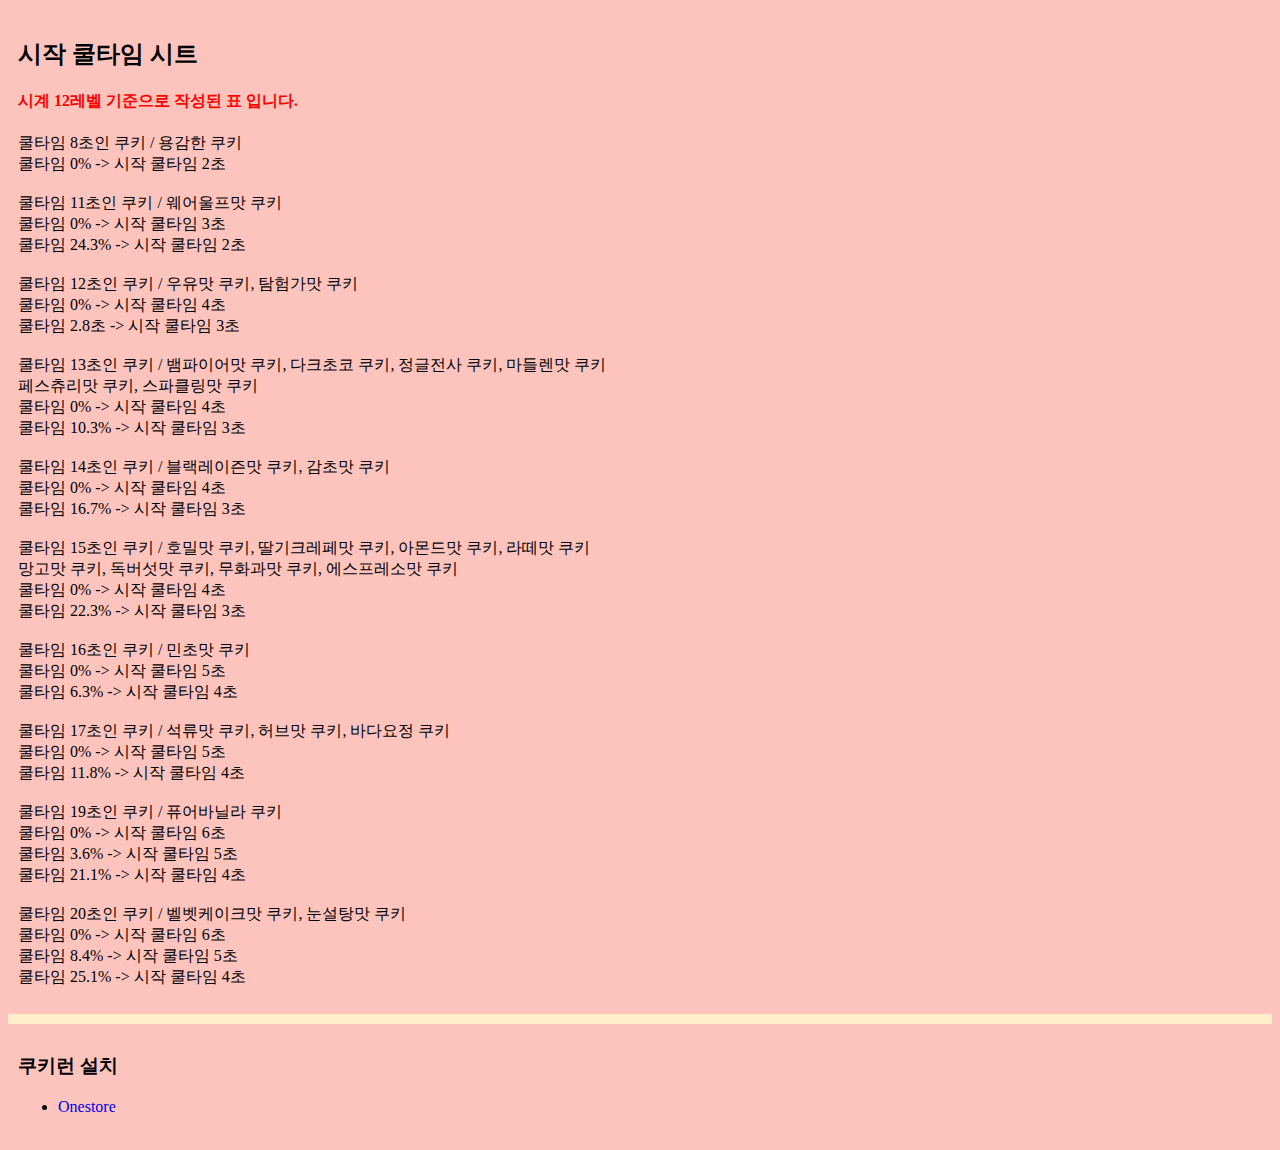
==== ArenaTip.html @ e231dcb0 "Initial commit" ====
<!DOCTYPE html>
<html lang="en">
  <head>
    <meta charset="UTF-8" />
    <title>CookingDom Introduction</title>
    <link rel="stylesheet" type="text/css" href="File/css/introduction.css" />
  </head>
  <body style="background-color: #fdc4bd">
    <div class="introduction-section">
      <div class="introduction-subsection" style="padding: 10px">
        <h2>시작 쿨타임 시트</h2>
        <h4 style="color: red">시계 12레벨 기준으로 작성된 표 입니다. </h4>
        <p>
          쿨타임 8초인 쿠키 / 용감한 쿠키<br />
          쿨타임 0%    -> 시작 쿨타임 2초<br />

          <br />
          쿨타임 11초인 쿠키 / 웨어울프맛 쿠키<br />
          쿨타임 0%    -> 시작 쿨타임 3초<br />
          쿨타임 24.3% -> 시작 쿨타임 2초<br />

          <br />
          쿨타임 12초인 쿠키 / 우유맛 쿠키, 탐험가맛 쿠키<br />
          쿨타임 0%    -> 시작 쿨타임 4초<br />
          쿨타임 2.8초 -> 시작 쿨타임 3초<br />

          <br />
          쿨타임 13초인 쿠키 / 뱀파이어맛 쿠키, 다크초코 쿠키, 정글전사 쿠키, 마들렌맛 쿠키<br />
          페스츄리맛 쿠키, 스파클링맛 쿠키<br />
          쿨타임 0%    -> 시작 쿨타임 4초<br />
          쿨타임 10.3% -> 시작 쿨타임 3초<br />

          <br />
          쿨타임 14초인 쿠키 / 블랙레이즌맛 쿠키, 감초맛 쿠키 <br />
          쿨타임 0%    -> 시작 쿨타임 4초<br />
          쿨타임 16.7% -> 시작 쿨타임 3초<br />

          <br />
          쿨타임 15초인 쿠키 / 호밀맛 쿠키, 딸기크레페맛 쿠키, 아몬드맛 쿠키, 라떼맛 쿠키<br />
          망고맛 쿠키, 독버섯맛 쿠키, 무화과맛 쿠키, 에스프레소맛 쿠키<br />
          쿨타임 0%    -> 시작 쿨타임 4초<br />
          쿨타임 22.3% -> 시작 쿨타임 3초<br />

          <br />
          쿨타임 16초인 쿠키 / 민초맛 쿠키<br />
          쿨타임 0%    -> 시작 쿨타임 5초<br />
          쿨타임 6.3%  -> 시작 쿨타임 4초<br />

          <br />
          쿨타임 17초인 쿠키 / 석류맛 쿠키, 허브맛 쿠키, 바다요정 쿠키<br />
          쿨타임 0%    -> 시작 쿨타임 5초<br />
          쿨타임 11.8% -> 시작 쿨타임 4초<br />
          <br />
          쿨타임 19초인 쿠키 / 퓨어바닐라 쿠키<br />
          쿨타임 0%    -> 시작 쿨타임 6초<br />
          쿨타임 3.6%  -> 시작 쿨타임 5초<br />
          쿨타임 21.1% -> 시작 쿨타임 4초<br />
          <br />
          쿨타임 20초인 쿠키 / 벨벳케이크맛 쿠키, 눈설탕맛 쿠키<br />
          쿨타임 0%    -> 시작 쿨타임 6초<br />
          쿨타임 8.4%  -> 시작 쿨타임 5초<br />
          쿨타임 25.1% -> 시작 쿨타임 4초<br />
        </p>

      </div>
      </div>
      <div style="background-color: #ffeec9; height: 10px"></div>
      <div class="introduction-subsection" style="padding: 10px;">
        <h3>쿠키런 설치</h3>
        <ul>
          <li>
            <a
              href="https://m.onestore.co.kr/mobilepoc/apps/appsDetail.omp?prodId=0000751155&scYn=Y"
              >Onestore</a
            >
          </li>
        </ul>
      </div>
    </div>
  </body>
</html>
---- File/css/introduction.css ----
a {
    text-decoration: none;
}
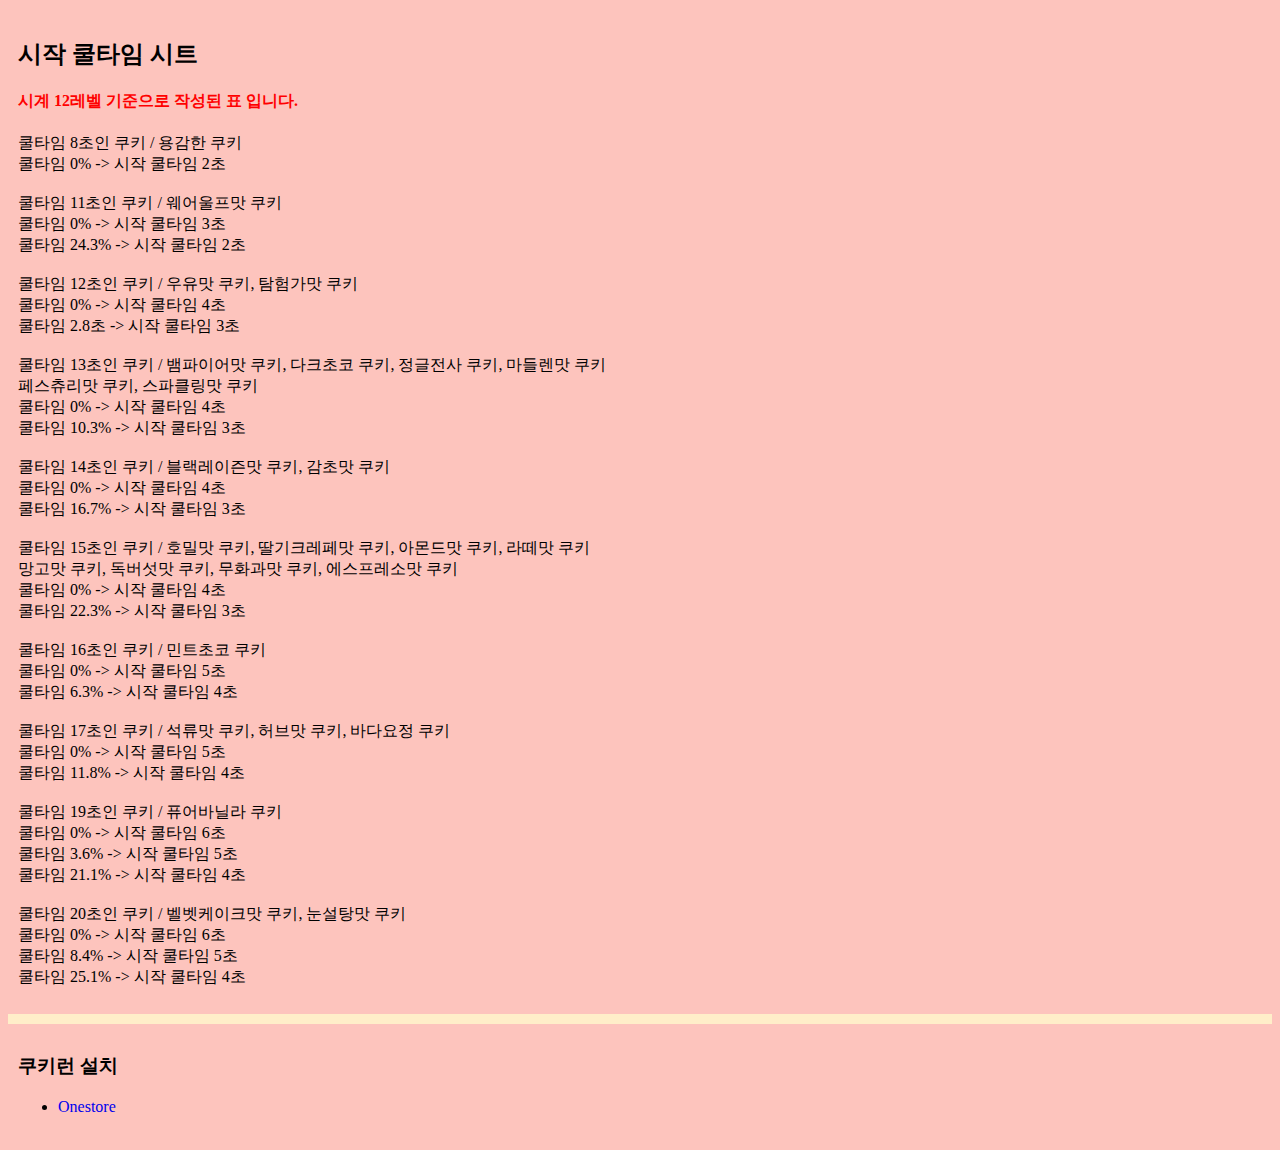
==== commit a8212f1c: "배치 경우의 수 줄이기" ====
--- a/ArenaTip.html
+++ b/ArenaTip.html
@@ -42,7 +42,7 @@
           쿨타임 22.3% -> 시작 쿨타임 3초<br />
 
           <br />
-          쿨타임 16초인 쿠키 / 민초맛 쿠키<br />
+          쿨타임 16초인 쿠키 / 민트초코 쿠키<br />
           쿨타임 0%    -> 시작 쿨타임 5초<br />
           쿨타임 6.3%  -> 시작 쿨타임 4초<br />
 
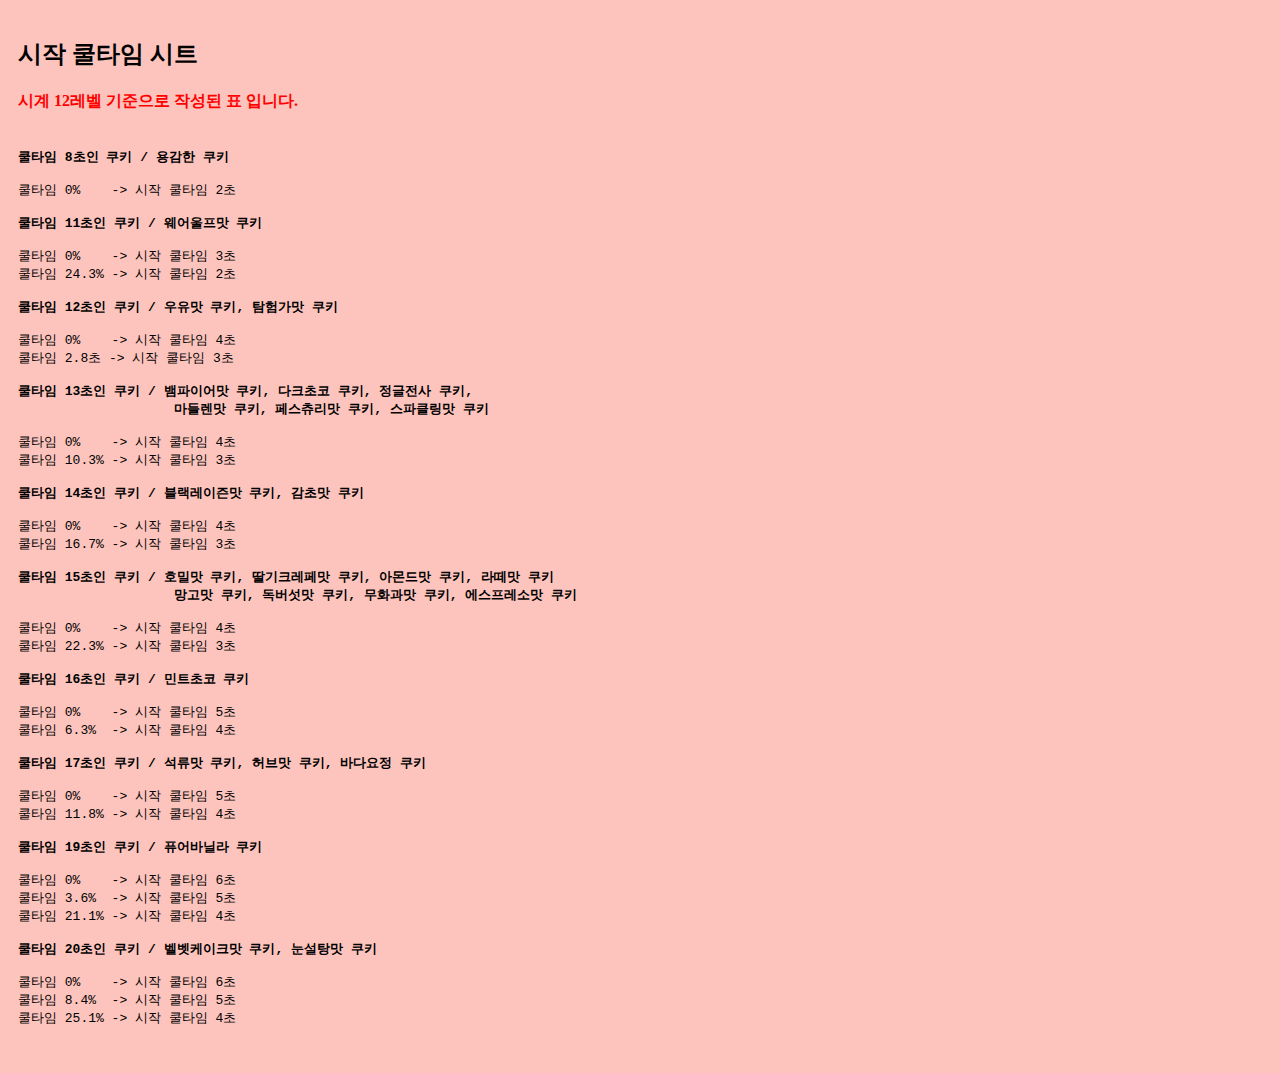
==== commit 5f2d2eab: "Update ArenaTip.html" ====
--- a/ArenaTip.html
+++ b/ArenaTip.html
@@ -9,72 +9,54 @@
     <div class="introduction-section">
       <div class="introduction-subsection" style="padding: 10px">
         <h2>시작 쿨타임 시트</h2>
-        <h4 style="color: red">시계 12레벨 기준으로 작성된 표 입니다. </h4>
-        <p>
-          쿨타임 8초인 쿠키 / 용감한 쿠키<br />
-          쿨타임 0%    -> 시작 쿨타임 2초<br />
+        <h4 style="color: red">시계 12레벨 기준으로 작성된 표 입니다.</h4>
 
-          <br />
-          쿨타임 11초인 쿠키 / 웨어울프맛 쿠키<br />
-          쿨타임 0%    -> 시작 쿨타임 3초<br />
-          쿨타임 24.3% -> 시작 쿨타임 2초<br />
-
-          <br />
-          쿨타임 12초인 쿠키 / 우유맛 쿠키, 탐험가맛 쿠키<br />
-          쿨타임 0%    -> 시작 쿨타임 4초<br />
-          쿨타임 2.8초 -> 시작 쿨타임 3초<br />
-
-          <br />
-          쿨타임 13초인 쿠키 / 뱀파이어맛 쿠키, 다크초코 쿠키, 정글전사 쿠키, 마들렌맛 쿠키<br />
-          페스츄리맛 쿠키, 스파클링맛 쿠키<br />
-          쿨타임 0%    -> 시작 쿨타임 4초<br />
-          쿨타임 10.3% -> 시작 쿨타임 3초<br />
-
-          <br />
-          쿨타임 14초인 쿠키 / 블랙레이즌맛 쿠키, 감초맛 쿠키 <br />
-          쿨타임 0%    -> 시작 쿨타임 4초<br />
-          쿨타임 16.7% -> 시작 쿨타임 3초<br />
-
-          <br />
-          쿨타임 15초인 쿠키 / 호밀맛 쿠키, 딸기크레페맛 쿠키, 아몬드맛 쿠키, 라떼맛 쿠키<br />
-          망고맛 쿠키, 독버섯맛 쿠키, 무화과맛 쿠키, 에스프레소맛 쿠키<br />
-          쿨타임 0%    -> 시작 쿨타임 4초<br />
-          쿨타임 22.3% -> 시작 쿨타임 3초<br />
-
-          <br />
-          쿨타임 16초인 쿠키 / 민트초코 쿠키<br />
-          쿨타임 0%    -> 시작 쿨타임 5초<br />
-          쿨타임 6.3%  -> 시작 쿨타임 4초<br />
-
-          <br />
-          쿨타임 17초인 쿠키 / 석류맛 쿠키, 허브맛 쿠키, 바다요정 쿠키<br />
-          쿨타임 0%    -> 시작 쿨타임 5초<br />
-          쿨타임 11.8% -> 시작 쿨타임 4초<br />
-          <br />
-          쿨타임 19초인 쿠키 / 퓨어바닐라 쿠키<br />
-          쿨타임 0%    -> 시작 쿨타임 6초<br />
-          쿨타임 3.6%  -> 시작 쿨타임 5초<br />
-          쿨타임 21.1% -> 시작 쿨타임 4초<br />
-          <br />
-          쿨타임 20초인 쿠키 / 벨벳케이크맛 쿠키, 눈설탕맛 쿠키<br />
-          쿨타임 0%    -> 시작 쿨타임 6초<br />
-          쿨타임 8.4%  -> 시작 쿨타임 5초<br />
-          쿨타임 25.1% -> 시작 쿨타임 4초<br />
-        </p>
-
-      </div>
-      </div>
-      <div style="background-color: #ffeec9; height: 10px"></div>
-      <div class="introduction-subsection" style="padding: 10px;">
-        <h3>쿠키런 설치</h3>
-        <ul>
-          <li>
-            <a
-              href="https://m.onestore.co.kr/mobilepoc/apps/appsDetail.omp?prodId=0000751155&scYn=Y"
-              >Onestore</a
-            >
-          </li>
-        </ul>
+        <pre>
+<font size=3>
+<b>쿨타임 8초인 쿠키 / 용감한 쿠키<br /></b>
+쿨타임 0%    -> 시작 쿨타임 2초
+         
+<b>쿨타임 11초인 쿠키 / 웨어울프맛 쿠키<br /></b>
+쿨타임 0%    -> 시작 쿨타임 3초
+쿨타임 24.3% -> 시작 쿨타임 2초
+        
+<b>쿨타임 12초인 쿠키 / 우유맛 쿠키, 탐험가맛 쿠키<br /></b>
+쿨타임 0%    -> 시작 쿨타임 4초
+쿨타임 2.8초 -> 시작 쿨타임 3초
+        
+<b>쿨타임 13초인 쿠키 / 뱀파이어맛 쿠키, 다크초코 쿠키, 정글전사 쿠키, 
+                    마들렌맛 쿠키, 페스츄리맛 쿠키, 스파클링맛 쿠키<br /></b>
+쿨타임 0%    -> 시작 쿨타임 4초
+쿨타임 10.3% -> 시작 쿨타임 3초
+         
+<b>쿨타임 14초인 쿠키 / 블랙레이즌맛 쿠키, 감초맛 쿠키 <br /></b>
+쿨타임 0%    -> 시작 쿨타임 4초
+쿨타임 16.7% -> 시작 쿨타임 3초
+         
+<b>쿨타임 15초인 쿠키 / 호밀맛 쿠키, 딸기크레페맛 쿠키, 아몬드맛 쿠키, 라떼맛 쿠키
+                    망고맛 쿠키, 독버섯맛 쿠키, 무화과맛 쿠키, 에스프레소맛 쿠키<br /></b>
+쿨타임 0%    -> 시작 쿨타임 4초
+쿨타임 22.3% -> 시작 쿨타임 3초
+       
+<b>쿨타임 16초인 쿠키 / 민트초코 쿠키<br /></b>
+쿨타임 0%    -> 시작 쿨타임 5초
+쿨타임 6.3%  -> 시작 쿨타임 4초
+         
+<b>쿨타임 17초인 쿠키 / 석류맛 쿠키, 허브맛 쿠키, 바다요정 쿠키<br /></b>
+쿨타임 0%    -> 시작 쿨타임 5초
+쿨타임 11.8% -> 시작 쿨타임 4초
+        
+<b>쿨타임 19초인 쿠키 / 퓨어바닐라 쿠키<br /></b>
+쿨타임 0%    -> 시작 쿨타임 6초
+쿨타임 3.6%  -> 시작 쿨타임 5초
+쿨타임 21.1% -> 시작 쿨타임 4초
+         
+<b>쿨타임 20초인 쿠키 / 벨벳케이크맛 쿠키, 눈설탕맛 쿠키<br /></b>
+쿨타임 0%    -> 시작 쿨타임 6초
+쿨타임 8.4%  -> 시작 쿨타임 5초
+쿨타임 25.1% -> 시작 쿨타임 4초
+</font>
+</pre>
       </div>
     </div>
   </body>
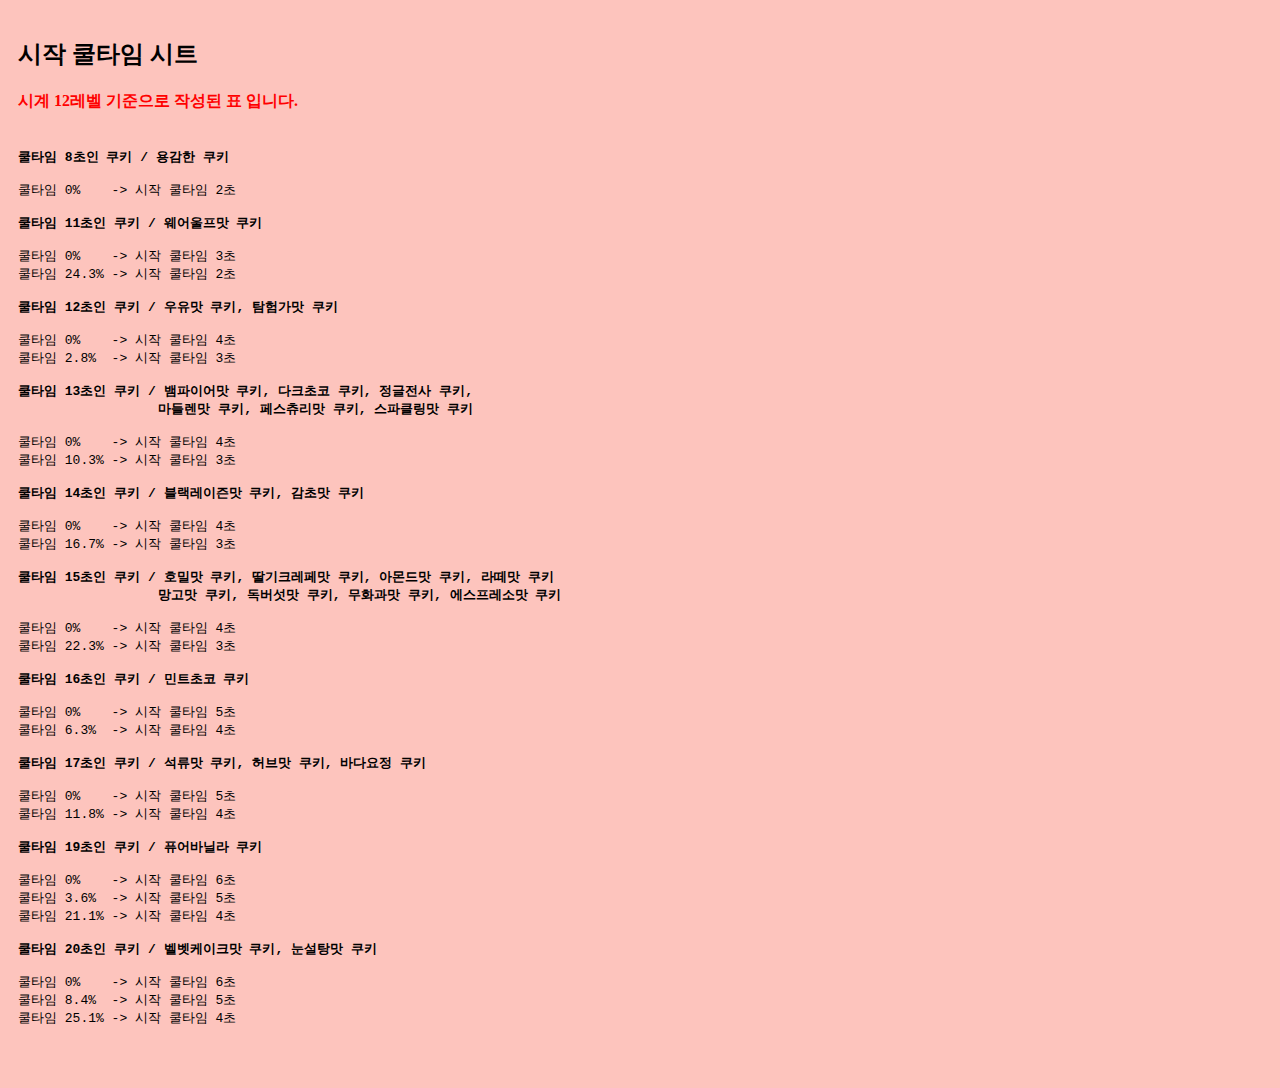
==== commit d1c480fb: "Update ArenaTip.html" ====
--- a/ArenaTip.html
+++ b/ArenaTip.html
@@ -22,10 +22,10 @@
         
 <b>쿨타임 12초인 쿠키 / 우유맛 쿠키, 탐험가맛 쿠키<br /></b>
 쿨타임 0%    -> 시작 쿨타임 4초
-쿨타임 2.8초 -> 시작 쿨타임 3초
+쿨타임 2.8%  -> 시작 쿨타임 3초
         
 <b>쿨타임 13초인 쿠키 / 뱀파이어맛 쿠키, 다크초코 쿠키, 정글전사 쿠키, 
-                    마들렌맛 쿠키, 페스츄리맛 쿠키, 스파클링맛 쿠키<br /></b>
+                  마들렌맛 쿠키, 페스츄리맛 쿠키, 스파클링맛 쿠키<br /></b>
 쿨타임 0%    -> 시작 쿨타임 4초
 쿨타임 10.3% -> 시작 쿨타임 3초
          
@@ -34,7 +34,7 @@
 쿨타임 16.7% -> 시작 쿨타임 3초
          
 <b>쿨타임 15초인 쿠키 / 호밀맛 쿠키, 딸기크레페맛 쿠키, 아몬드맛 쿠키, 라떼맛 쿠키
-                    망고맛 쿠키, 독버섯맛 쿠키, 무화과맛 쿠키, 에스프레소맛 쿠키<br /></b>
+                  망고맛 쿠키, 독버섯맛 쿠키, 무화과맛 쿠키, 에스프레소맛 쿠키<br /></b>
 쿨타임 0%    -> 시작 쿨타임 4초
 쿨타임 22.3% -> 시작 쿨타임 3초
        
@@ -56,7 +56,7 @@
 쿨타임 8.4%  -> 시작 쿨타임 5초
 쿨타임 25.1% -> 시작 쿨타임 4초
 </font>
-</pre>
+        </pre>
       </div>
     </div>
   </body>
